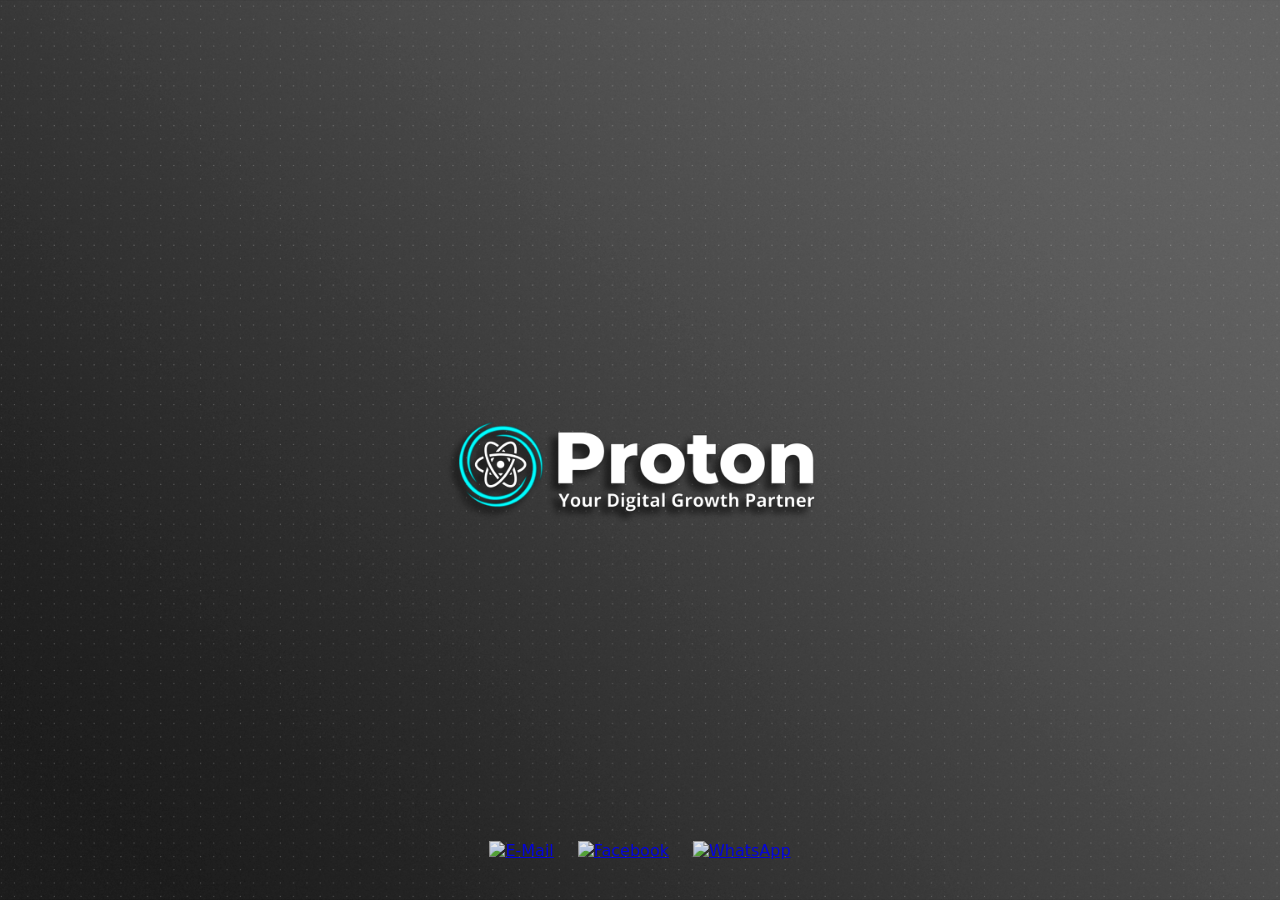
==== Index.html @ a470f7e2 "Add files via upload" ====
<!DOCTYPE html>
<html lang="en">
<head>
    <meta charset="UTF-8">
    <meta name="viewport" content="width=device-width, initial-scale=1.0">
    <title>Proton</title>
    
    <!-- 🔴 1. Favicon (Tab Logo) 🔴 -->
    <link rel="icon" type="image/png" href="favicon.png">

    <style>
        * {
            margin: 0;
            padding: 0;
            box-sizing: border-box;
        }

        body, html {
            height: 100%;
            width: 100%;
            overflow: hidden;
            font-family: system-ui, -apple-system, sans-serif;
        }

        /* 🔴 2. Background Image (Full Screen & Original Clarity) 🔴 */
        .main-container {
            position: relative;
            height: 100vh;
            width: 100vw;
            display: flex;
            flex-direction: column;
            justify-content: flex-end; /* جعل المحتوى يتركز في أسفل الصفحة فقط */
            padding: 2.5rem 3rem;
            
            /* خلفية واضحة تماماً */
            background: url('bg.png') center/cover no-repeat;
        }

        /* Bottom Footer (Social Media Icons Only) */
        footer {
            width: 100%;
            display: flex;
            justify-content: center;
            align-items: center;
        }

        .social-links {
            display: flex;
            gap: 1.5rem;
            align-items: center;
        }

        .social-icon-img {
            width: 32px; /* حجم أيقونات التواصل */
            height: 32px;
            object-fit: contain;
            transition: transform 0.2s ease, opacity 0.2s ease;
            opacity: 0.9;
        }

        .social-icon-img:hover {
            opacity: 1;
            transform: scale(1.1);
        }

        @media (max-width: 768px) {
            .main-container { padding: 1.5rem; }
            .social-icon-img { width: 28px; height: 28px; }
        }
    </style>
</head>
<body>

    <div class="main-container">

        <!-- 🔴 Footer: Custom Social Media Image Icons 🔴 -->
        <footer>
            <div class="social-links">
                <!-- أيقونة 1 -->
                <a href="mailto:soliman@protonag.com" target="_blank">
                    <img src="icon1.png" alt="E-Mail" class="social-icon-img">
                </a>
                
                <!-- أيقونة 2 -->
                <a href="https://www.facebook.com/Soliman.Proton" target="_blank">
                    <img src="icon2.png" alt="Facebook" class="social-icon-img">
                </a>
                
                <!-- أيقونة 3 -->
                <a href="https://wa.me/+201066581983" target="_blank">
                    <img src="icon3.png" alt="WhatsApp" class="social-icon-img">
                </a>
            </div>
        </footer>

    </div>

</body>
</html>
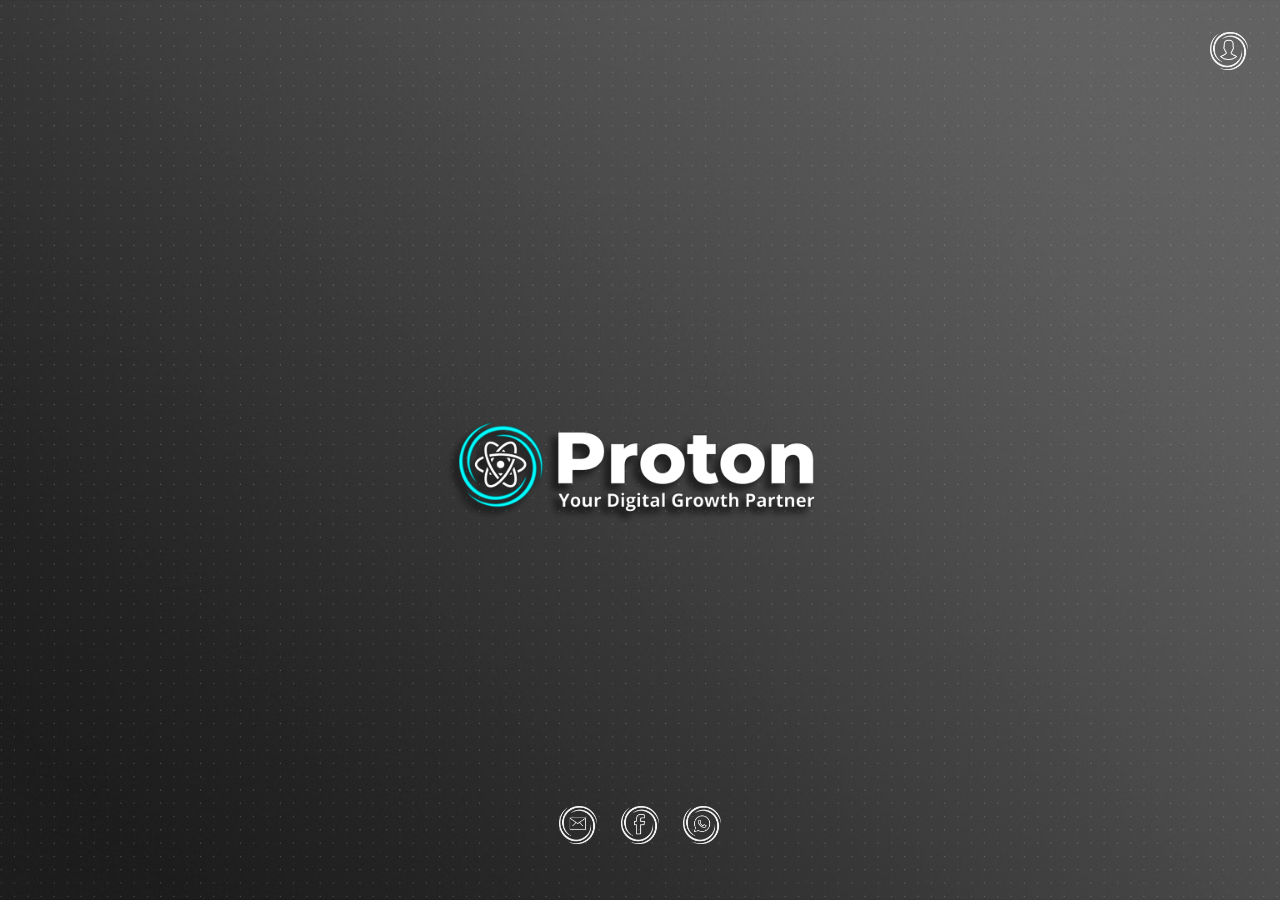
==== commit ea779158: "Add files via upload" ====
--- a/Index.html
+++ b/Index.html
@@ -5,8 +5,8 @@
     <meta name="viewport" content="width=device-width, initial-scale=1.0">
     <title>Proton</title>
     
-    <!-- 🔴 1. Favicon (Tab Logo) 🔴 -->
-    <link rel="icon" type="image/png" href="favicon.png">
+    <!-- Favicon -->
+    <link rel="icon" type="image/png" href="./favicon.png">
 
     <style>
         * {
@@ -16,56 +16,148 @@
         }
 
         body, html {
-            height: 100%;
-            width: 100%;
-            overflow: hidden;
+            min-height: 100vh;
+            width: 100%;
             font-family: system-ui, -apple-system, sans-serif;
-        }
-
-        /* 🔴 2. Background Image (Full Screen & Original Clarity) 🔴 */
+            background-color: #0d0d0d;
+        }
+
+        /* Container Layout */
         .main-container {
             position: relative;
-            height: 100vh;
-            width: 100vw;
+            min-height: 100vh;
+            width: 100%;
             display: flex;
             flex-direction: column;
-            justify-content: flex-end; /* جعل المحتوى يتركز في أسفل الصفحة فقط */
-            padding: 2.5rem 3rem;
+            justify-content: space-between;
+            padding: 2rem;
             
-            /* خلفية واضحة تماماً */
-            background: url('bg.png') center/cover no-repeat;
-        }
-
-        /* Bottom Footer (Social Media Icons Only) */
+            /* Background Image Support */
+            background: #0d0d0d url('./bg.png') center/cover no-repeat;
+        }
+
+        /* Top Header Action Area (Top Right) */
+        .top-header {
+            width: 100%;
+            display: flex;
+            justify-content: flex-end;
+            align-items: center;
+            z-index: 20;
+        }
+
+        .auth-btn-wrapper {
+            position: relative;
+            display: inline-flex;
+            align-items: center;
+            cursor: pointer;
+            text-decoration: none;
+            gap: 0.6rem;
+        }
+
+        .auth-icon-img {
+            width: 38px;
+            height: 38px;
+            object-fit: contain;
+            display: block;
+            transition: transform 0.2s ease, opacity 0.2s ease;
+            opacity: 0.95;
+        }
+
+        .auth-btn-wrapper:hover .auth-icon-img {
+            opacity: 1;
+            transform: scale(1.1);
+        }
+
+        /* Tooltip Style (ظهر بجوار الأيقونة عند الاقتراب) */
+        .auth-tooltip {
+            position: absolute;
+            right: 110%; /* يظهر على يسار الأيقونة */
+            top: 50%;
+            transform: translateY(-50%);
+            background: rgba(20, 20, 20, 0.9);
+            color: #ffffff;
+            padding: 6px 12px;
+            border-radius: 6px;
+            font-size: 0.85rem;
+            white-space: nowrap;
+            pointer-events: none;
+            opacity: 0;
+            visibility: hidden;
+            transition: opacity 0.25s ease, transform 0.25s ease;
+            border: 1px solid rgba(255, 255, 255, 0.15);
+            box-shadow: 0 4px 12px rgba(0,0,0,0.5);
+            direction: rtl;
+        }
+
+        /* سهم صغير مشير للأيقونة */
+        .auth-tooltip::after {
+            content: "";
+            position: absolute;
+            top: 50%;
+            left: 100%;
+            transform: translateY(-50%);
+            border-width: 5px;
+            border-style: solid;
+            border-color: transparent transparent transparent rgba(20, 20, 20, 0.9);
+        }
+
+        .auth-btn-wrapper:hover .auth-tooltip {
+            opacity: 1;
+            visibility: visible;
+            transform: translateY(-50%) translateX(-4px);
+        }
+
+        /* Footer & Icons */
         footer {
             width: 100%;
             display: flex;
             justify-content: center;
             align-items: center;
+            padding-bottom: 1.5rem;
+            z-index: 10;
         }
 
         .social-links {
             display: flex;
             gap: 1.5rem;
             align-items: center;
+            justify-content: center;
+            flex-wrap: wrap;
         }
 
         .social-icon-img {
-            width: 32px; /* حجم أيقونات التواصل */
-            height: 32px;
+            width: 38px;
+            height: 38px;
             object-fit: contain;
+            display: block;
             transition: transform 0.2s ease, opacity 0.2s ease;
-            opacity: 0.9;
+            opacity: 0.95;
         }
 
         .social-icon-img:hover {
             opacity: 1;
-            transform: scale(1.1);
-        }
-
+            transform: scale(1.15);
+        }
+
+        /* 📱 Mobile Responsiveness & Scroll Fix */
         @media (max-width: 768px) {
-            .main-container { padding: 1.5rem; }
-            .social-icon-img { width: 28px; height: 28px; }
+            body, html {
+                overflow-y: auto !important;
+            }
+
+            .main-container {
+                padding: 1.5rem 1rem;
+                min-height: 100dvh;
+            }
+
+            .social-links {
+                gap: 1.2rem;
+            }
+
+            .social-icon-img, .auth-icon-img {
+                width: 34px;
+                height: 34px;
+            }
         }
     </style>
 </head>
@@ -73,27 +165,64 @@
 
     <div class="main-container">
 
-        <!-- 🔴 Footer: Custom Social Media Image Icons 🔴 -->
+        <!-- Top Header: Dynamic Auth Button -->
+        <header class="top-header">
+            <!-- سيتم التبديل تلقائياً بين login.png و logout.png حسب حالة الدخول -->
+            <a href="./auth.html" class="auth-btn-wrapper" id="authBtn">
+                <span class="auth-tooltip" id="authTooltip">تسجيل الدخول</span>
+                <img src="./login.png" onerror="this.onerror=null; this.src='./login.png';" alt="Auth Status" class="auth-icon-img" id="authIcon">
+            </a>
+        </header>
+
+        <!-- Social Media Icons Footer -->
         <footer>
             <div class="social-links">
-                <!-- أيقونة 1 -->
+                <!-- E-Mail -->
                 <a href="mailto:soliman@protonag.com" target="_blank">
-                    <img src="icon1.png" alt="E-Mail" class="social-icon-img">
+                    <img src="./Icon1.png" onerror="this.onerror=null; this.src='./icon1.png';" alt="E-Mail" class="social-icon-img">
                 </a>
                 
-                <!-- أيقونة 2 -->
+                <!-- Facebook -->
                 <a href="https://www.facebook.com/Soliman.Proton" target="_blank">
-                    <img src="icon2.png" alt="Facebook" class="social-icon-img">
+                    <img src="./Icon2.png" onerror="this.onerror=null; this.src='./icon2.png';" alt="Facebook" class="social-icon-img">
                 </a>
                 
-                <!-- أيقونة 3 -->
+                <!-- WhatsApp -->
                 <a href="https://wa.me/+201066581983" target="_blank">
-                    <img src="icon3.png" alt="WhatsApp" class="social-icon-img">
+                    <img src="./Icon3.png" onerror="this.onerror=null; this.src='./icon3.png';" alt="WhatsApp" class="social-icon-img">
                 </a>
             </div>
         </footer>
 
     </div>
 
+    <!-- كود بسيط لفحص حالة تسجيل الدخول وتبديل الأيقونة والنص -->
+    <script>
+        document.addEventListener("DOMContentLoaded", function() {
+            // يفحص ما إذا كان المستخدم مسجلاً للدخول (يمكن ربطه بـ localStorage أو Cookies لاحقاً)
+            const isLoggedIn = localStorage.getItem("proton_user_token") !== null;
+
+            const authIcon = document.getElementById("authIcon");
+            const authTooltip = document.getElementById("authTooltip");
+            const authBtn = document.getElementById("authBtn");
+
+            if (isLoggedIn) {
+                authIcon.src = "./logout.png"; // أيقونة تسجيل الخروج
+                authIcon.onerror = function() { this.src = "./logout.png"; };
+                authTooltip.textContent = "تسجيل الخروج";
+                authBtn.href = "#"; // أو رابط تنفيذ الخروج
+                authBtn.onclick = function() {
+                    localStorage.removeItem("proton_user_token");
+                    window.location.reload();
+                };
+            } else {
+                authIcon.src = "./login.png"; // أيقونة تسجيل الدخول
+                authIcon.onerror = function() { this.src = "./login.png"; };
+                authTooltip.textContent = "تسجيل الدخول";
+                authBtn.href = "./auth.html";
+            }
+        });
+    </script>
+
 </body>
 </html>
